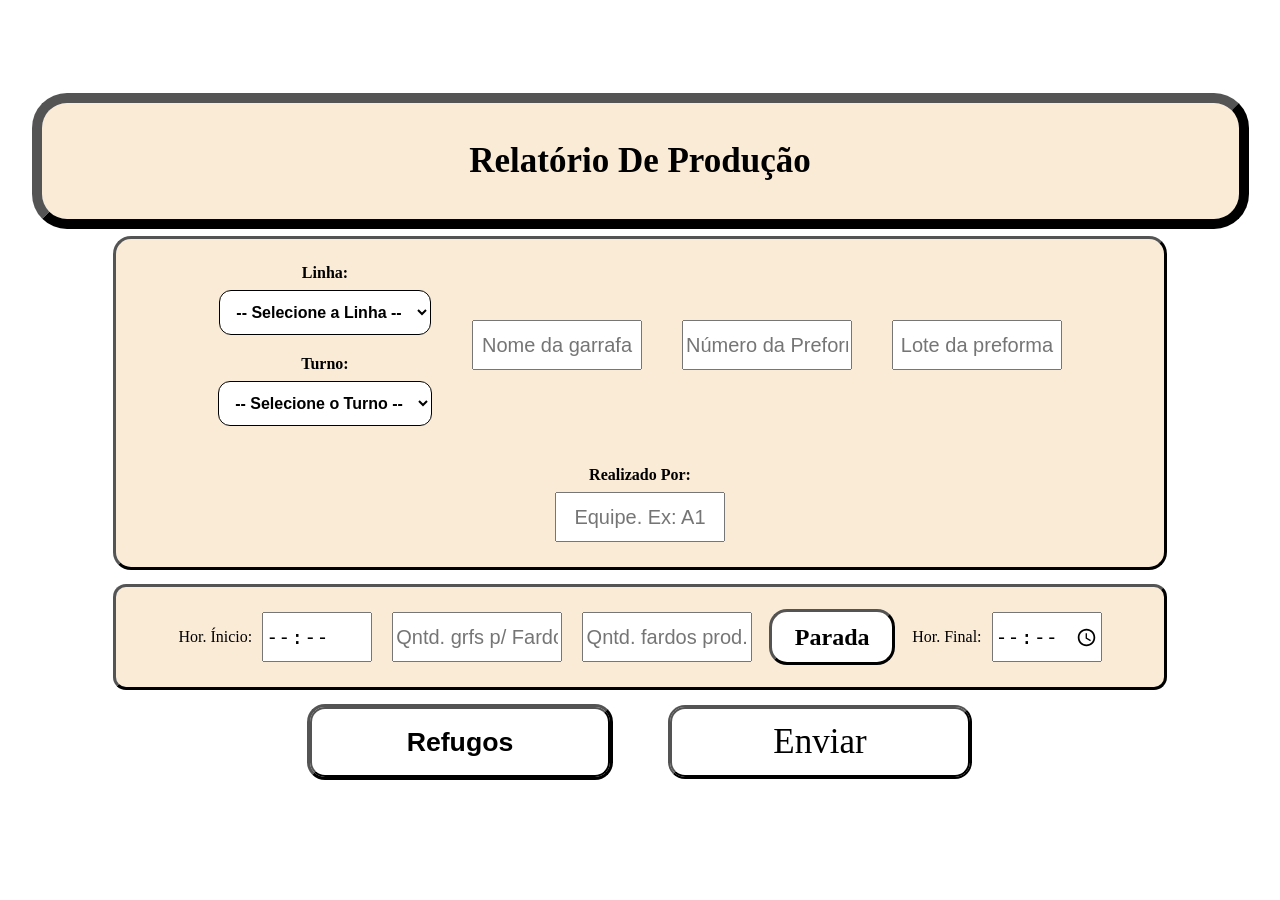
==== index.html @ 00717d3c "Update index.html" ====
<!DOCTYPE html>
<html lang="en">
<head>
    <meta charset="UTF-8">
    <meta name="viewport" content="width=device-width, initial-scale=1.0">
    <title>Relatório Produção</title>
    <link rel="stylesheet" href="style.css">
</head>
<body class="body">

    <div id="meu-modal-refugo" class="modal-refugo" style="display:none;">
        <form id="form-refugo" onsubmit="enviarRefugo(event)">
            <div class="modal-conteudo">
                <h2>Refugos</h2>
                <label for="input-refugo">KG de Refugo Garrafa:</label>
                <input type="text" id="input-refugo-grf" name="quantidade_refugo_grf" min="0" required>
                <label for="input-refugo">KG de Refugo Preforma:</label>
                <input type="text" id="input-refugo-prf" name="quantidade_refugo_prf" min="0" required>
                <label for="select-Linha-rfg">Linha:</label>
                <select id="select-Linha-rfg" name="linha" required="">
                    <option value="">-- Selecione a Linha --</option>
                    <option value="Linha 1">Linha 1</option>
                    <option value="Linha 2">Linha 2</option>
                    <option value="Linha 3">Linha 3</option>
                    <option value="Linha 4">Linha 4</option>
                    <option value="Linha 5">Linha 5</option>
                    <option value="Linha 6">Linha 6</option>
                    <option value="Linha 7">Linha 7</option>
                    <option value="Linha 8">Linha 8</option>
                    <option value="Linha 9">Linha 9</option>
                    <option value="Linha 10">Linha 10</option>
                    <option value="Linha 11">Linha 11</option>
                    <option value="Linha 12">Linha 12</option>
                    <option value="Linha 14">Linha 14</option>
                </select>
                <label for="input-turno-refugo">Turno:</label>
                <select id="input-turno-refugo" name="turno_refugo" required>
                    <option value="">-- Selecione o Turno --</option>
                    <option value="A">Turno A</option>
                    <option value="B">Turno B</option>
                    <option value="C">Turno C</option>
                    <option value="D">Turno D</option>
                </select>
                <div class="b-space">
                    <button type="button" class="modal-btn" onclick="fecharModalRefugo()">Cancelar</button>
                    <button type="submit" class="modal-btn">Enviar</button>
                </div>
            </div>
        </form>
    </div>

    <div class="head">
        <h1>Relatório De Produção</h1>
    </div>
    
    <form id="form-produção" onsubmit="enviarParaPlanilha(event)" oninput="salvarRascunhoCampos()">

        <div class="input-garrafa">
            <div class="campo-grupo">
                <label for="select-Linha">Linha:</label>
                <select id="select-Linha" name="linha" required="">
                    <option value="">-- Selecione a Linha --</option>
                    <option value="Linha 1">Linha 1</option>
                    <option value="Linha 2">Linha 2</option>
                    <option value="Linha 3">Linha 3</option>
                    <option value="Linha 4">Linha 4</option>
                    <option value="Linha 5">Linha 5</option>
                    <option value="Linha 6">Linha 6</option>
                    <option value="Linha 7">Linha 7</option>
                    <option value="Linha 8">Linha 8</option>
                    <option value="Linha 9">Linha 9</option>
                    <option value="Linha 10">Linha 10</option>
                    <option value="Linha 11">Linha 11</option>
                    <option value="Linha 12">Linha 12</option>
                    <option value="Linha 14">Linha 14</option>
                </select>
                <label for="select-turno">Turno:</label>
                <select id="select-turno" name="turno_trabalho" required="">
                    <option value="">-- Selecione o Turno --</option>
                    <option value="A">Turno A</option>
                    <option value="B">Turno B</option>
                    <option value="C">Turno C</option>
                    <option value="D">Turno D</option>
                </select>
            </div>
            <input type="text" id="input-garrafa" name="input-garrafa" placeholder="Nome da garrafa" required="">
            <input type="text" id="input-preforma" name="quantidade_preforma" placeholder="Número da Preforma" required="">
            <input type="text" id="input-lote-preforma" name="input-lote-preforma" placeholder="Lote da preforma" required="">
            <div class="realizado">
                <label for="realizado_por">Realizado Por:</label>
                <input type="text" id="input-name" name="realizado_por" placeholder="Equipe. Ex: A1" required="">
            </div>
        </div>

        <div class="info-space">
            <div id="grupo-motivo-parada" class="linha-info" style="display:none;">
                <input type="text" id="input-motivo-parada" name="motivo_parada_texto" readonly>
                <input type="hidden" id="input-motivo-codigo" name="defeito_selected" value="">
                <span id="btn-limpar-motivo" title="Remover parada" style="cursor:pointer;">✕</span>
            </div>
            <div class="linha-info">
                <div class="linha-horario">
                    <label for="input-das">Hor. Ínicio:</label>
                    <input type="time" id="input-das" name="hora_das" readonly required="">
                </div>
                <div id="grupo-quantidades" class="linha-info">
                <input type="text" id="input-qntd-p-fardo" name="qntd-p-fardo" placeholder="Qntd. grfs p/ Fardo" required="">
                <input type="text" id="input-qntd-fardo" name="qntd-fardo" placeholder="Qntd. fardos prod." required="">
            </div>
                <a href="selecionar_motivo.html" style="text-decoration: none;"><div class="parada"><h2>Parada</h2></div></a>
                <div class="linha-horario">
                    <label for="input-ate">Hor. Final:</label>
                    <input type="time" id="input-ate" name="hora_ate" required="">
                </div>
            </div>
        </div>

        <div class="b-space">
            <button type="button" class="back" onclick="abrirModalRefugo()"><h1>Refugos</h1></button>
            <button type="submit" class="send">Enviar</button>
        </div>
    </form>

<script>
    // ===================================================================
    // ⚠️ AJUSTE AQUI: URL do Apps Script publicado
    // ===================================================================
    var URL_SCRIPT = "https://script.google.com/macros/s/AKfycbzjaXrfzcFEDvrf-auAizsEtl0TroOkfTRsLTho3TFElpJ9dhLrboWbVlhB8NA5agl_/exec";

    // ===================================================================
    // MODAL REFUGO
    // ===================================================================
    function abrirModalRefugo() {
        document.getElementById('meu-modal-refugo').style.display = 'flex';
    }

    function fecharModalRefugo() {
        document.getElementById('meu-modal-refugo').style.display = 'none';
        document.getElementById('form-refugo').reset();
    }

    function enviarRefugo(event) {
        event.preventDefault();

        const linha       = document.getElementById('select-Linha-rfg').value;
        const equipe      = document.getElementById('input-name').value;
        const kgRefugoGrf = document.getElementById('input-refugo-grf').value;
        const kgRefugoPrf = document.getElementById('input-refugo-prf').value; 
        const turno       = document.getElementById('input-turno-refugo').value;

        const corpo = new URLSearchParams();
        corpo.append("tipo",                   "refugo");
        corpo.append("linha_refugo",            linha);
        corpo.append("realizado_por",           equipe);
        corpo.append("quantidade_refugo_grf",   kgRefugoGrf);
        corpo.append("quantidade_refugo_prf",   kgRefugoPrf);
        corpo.append("turno_refugo",            turno);

        const botao = event.submitter;
        botao.innerText = "Enviando...";
        botao.disabled = true;

        fetch(URL_SCRIPT, {
            method: 'POST',
            mode: 'no-cors',
            headers: { 'Content-Type': 'application/x-www-form-urlencoded' },
            body: corpo.toString()
        })
        .then(() => {
            alert("Refugo registrado com sucesso!");
            fecharModalRefugo();
            botao.innerText = "Enviar";
            botao.disabled = false;
        })
        .catch(() => {
            alert("Erro de conexão. Tente novamente.");
            botao.innerText = "Enviar";
            botao.disabled = false;
        });
    }

    // ===================================================================
    // LÓGICA DE HORÁRIO ENCADEADO (Das / Até)
    // ===================================================================
    const HORARIO_INICIO_MANHA = "05:00";
    const HORARIO_INICIO_TARDE = "17:00";

    const selectTurno = document.getElementById('select-turno');
    const inputDas = document.getElementById('input-das');
    const inputAte = document.getElementById('input-ate');

    function horarioInicialDoTurno(turno) {
        return (turno === "A" || turno === "B") ? HORARIO_INICIO_MANHA : HORARIO_INICIO_TARDE;
    }

    function resetarParaNovoTurno(turno) {
        inputDas.value = horarioInicialDoTurno(turno);
        inputAte.value = "";
        salvarRascunhoCampos();
    }

    selectTurno.addEventListener('change', function() {
        if (this.value) {
            resetarParaNovoTurno(this.value);
        } else {
            inputDas.value = "";
            inputAte.value = "";
            salvarRascunhoCampos();
        }
    });

    function avancarHorarioAposEnvio() {
        if (inputAte.value) {
            inputDas.value = inputAte.value;
            inputAte.value = "";
        }
        salvarRascunhoCampos();
    }

    // ===================================================================
    // PERSISTÊNCIA DO FORMULÁRIO (localStorage)
    // ===================================================================
    const CHAVE_RASCUNHO = "rascunho_relatorio_producao";

    const camposPersistentes = [
        "select-Linha",
        "select-turno",
        "input-garrafa",
        "input-lote-preforma",
        "input-name",
        "input-qntd-p-fardo",
        "input-das",
        "input-ate",
        "input-motivo-parada",
        "input-motivo-codigo",
        "input-preforma"
        
    ];

    function salvarRascunhoCampos() {
        const rascunho = {};
        camposPersistentes.forEach(function(id) {
            const elemento = document.getElementById(id);
            if (elemento) rascunho[id] = elemento.value;
        });
        localStorage.setItem(CHAVE_RASCUNHO, JSON.stringify(rascunho));
    }

    function restaurarRascunhoCampos() {
        const dadosSalvos = localStorage.getItem(CHAVE_RASCUNHO);
        if (!dadosSalvos) return;
        try {
            const rascunho = JSON.parse(dadosSalvos);
            camposPersistentes.forEach(function(id) {
                const elemento = document.getElementById(id);
                if (elemento && rascunho[id] !== undefined) {
                    elemento.value = rascunho[id];
                }
            });
        } catch (erro) {
            console.error("Erro ao restaurar rascunho:", erro);
        }
    }

    function limparRascunhoCampos() {
        localStorage.removeItem(CHAVE_RASCUNHO);
    }

    document.addEventListener('DOMContentLoaded', function() {
        restaurarRascunhoCampos();
        verificarMotivoParadaSelecionado();
        // Restaura visibilidade do grupo de motivo se havia um salvo
        const motivoSalvo = document.getElementById('input-motivo-parada').value;
        if (motivoSalvo) {
            grupoQuantidades.style.display = 'none';
            grupoMotivoParada.style.display = 'flex';
            inputQntdPFardo.required = false;
            inputQntdFardo.required = false;
        }
    });

    // ===================================================================
    // INTEGRAÇÃO COM TELA DE SELECIONAR MOTIVO
    // ===================================================================
    const grupoQuantidades  = document.getElementById('grupo-quantidades');
    const grupoMotivoParada = document.getElementById('grupo-motivo-parada');
    const inputMotivoParada = document.getElementById('input-motivo-parada');
    const inputMotivoCodigo = document.getElementById('input-motivo-codigo');
    const inputQntdPFardo   = document.getElementById('input-qntd-p-fardo');
    const inputQntdFardo    = document.getElementById('input-qntd-fardo');

    function verificarMotivoParadaSelecionado() {
        const codigoSalvo    = localStorage.getItem('parada_codigo');
        const descricaoSalva = localStorage.getItem('parada_descricao');
        if (codigoSalvo && descricaoSalva) {
            grupoQuantidades.style.display  = 'none';
            grupoMotivoParada.style.display = 'flex';
            inputMotivoParada.value = descricaoSalva;
            inputMotivoCodigo.value = codigoSalvo;
            inputQntdPFardo.required = false;
            inputQntdFardo.required  = false;
            localStorage.removeItem('parada_codigo');
            localStorage.removeItem('parada_descricao');
            salvarRascunhoCampos();
        }
    }

    document.getElementById('btn-limpar-motivo').addEventListener('click', function() {
        grupoMotivoParada.style.display = 'none';
        grupoQuantidades.style.display  = 'flex';
        inputMotivoParada.value = '';
        inputMotivoCodigo.value = '';
        inputQntdPFardo.required = true;
        inputQntdFardo.required  = true;
        salvarRascunhoCampos();
    });

    // ===================================================================
    // ENVIO DE PRODUÇÃO PARA A PLANILHA
    // ===================================================================
    function enviarParaPlanilha(event) {
        event.preventDefault();

        const linha        = document.getElementById('select-Linha').value;
        const turno        = document.getElementById('select-turno').value;
        const realizadoPor = document.getElementById('input-name').value;
        const garrafa      = document.getElementById('input-garrafa').value;
        const lotePreforma = document.getElementById('input-lote-preforma').value;
        const horasDas     = document.getElementById('input-das').value;
        const horasAte     = document.getElementById('input-ate').value;
        const qntdFardo    = document.getElementById('input-qntd-fardo').value;
        const qntdPFardo   = document.getElementById('input-qntd-p-fardo').value;
        const codigoParada = document.getElementById('input-motivo-codigo').value;
        const preforma     = document.getElementById('input-preforma').value;

        if (!linha || !turno || !realizadoPor || !horasDas || !horasAte) {
            alert("Preencha todos os campos obrigatórios.");
            return;
        }

        const corpo = new URLSearchParams();
        corpo.append("tipo",             "producao");
        corpo.append("linha",            linha);
        corpo.append("turno_trabalho",  turno);
        corpo.append("realizado_por",   realizadoPor);
        corpo.append("nome_garrafa",    garrafa);
        corpo.append("lote_preforma",   lotePreforma); // Este é o lote real!
        corpo.append("preforma",        preforma);     // <-- LINHA ADICIONADA: Agora o número da preforma é enviado!
        corpo.append("hora_das",        horasDas);
        corpo.append("hora_ate",        horasAte);
        corpo.append("qntd-fardo",      qntdFardo);
        corpo.append("qntd-p-fardo",    qntdPFardo);
        corpo.append("defeito_selected", codigoParada);

        const botao = document.querySelector('.send');
        botao.innerText = "Enviando...";
        botao.disabled = true;

        fetch(URL_SCRIPT, {
            method: 'POST',
            mode: 'no-cors',
            headers: { 'Content-Type': 'application/x-www-form-urlencoded' },
            body: corpo.toString()
        })
        .then(() => {
            alert("Registrado com sucesso!");
            avancarHorarioAposEnvio();
            if (codigoParada) {
                document.getElementById('btn-limpar-motivo').click();
            }
            botao.innerText = "Enviar";
            botao.disabled = false;
        })
        .catch(() => {
            alert("Erro de conexão. Tente novamente.");
            botao.innerText = "Enviar";
            botao.disabled = false;
        });
    }
</script>

</body>
</html>
---- style.css ----
.body {
  margin: 0;
  padding: 10px;
  display: flex;
  flex-direction: column;
  align-items: center; 
  justify-content: center;
  min-height: 100vh;
  box-sizing: border-box;
}

/*cabeçalho*/
.head {
    height: auto;
    min-height: 10%;
    width: 95%;
    max-width: 1395px;
    padding: 15px;
    outline-width: 10px;
    outline-style: outset;
    border-radius: 25px;
    background-color: antiquewhite;
    display: flex;
    justify-content: left;
    align-items: center;
    box-sizing: border-box;
}

.head h1 {
    margin-left: auto;
    margin-right: auto;
    justify-content: center;
    font-size: 35px;
    text-align: center;
}

.head a {
    text-decoration: none;
    color: black;
    display: flex;
    justify-content: left;
    width: 100%;
    max-width: 150px; /* Garante tamanho idêntico para os dois links */
}

/*botão individual*/
.b {
    display: flex;
    width: 200px; 
    margin: 0; 
    height: 70px;
    background-color: whitesmoke;
    border-radius: 20px;
    outline-style: outset;
    justify-content: center;
    align-items: center;
    box-sizing: border-box;
}

.b input[type="radio"] {
  position: absolute;
  opacity: 0;
  width: 0;
  height: 0;
}

.b label {
  display: flex;
  align-items: center;
  justify-content: center;
  padding: 10px;
  width: 100%;
  height: 100%;
  border: 1px solid #000;
  border-radius: 15px;
  cursor: pointer;
  text-align: center;
  font-weight: bold;
  background-color: #fff;
  box-sizing: border-box;
}

.b input[type="radio"]:checked + label {
  background-color: rgb(210, 210, 210);
  border-color: #0056b3;
}

.info-space {
    height: auto;
    min-height: 100px;
    width: 95%;
    max-width: 1395px;
    margin: 20px auto;
    border-radius: 10px;
    outline-style: outset;
    background-color: antiquewhite;
    padding: 25px;
    box-sizing: border-box; 
    display: flex;
    flex-direction: row;
    flex-wrap: wrap;
    gap: 20px;
    justify-content: center;
    align-items: center;
    align-content: center;
}

.info-space a {
    text-decoration: none;
    color: black;
    text-align: center;
    display: flex;
    justify-content: center;
}

/*botão enviar*/
.send {
    margin: 0; 
    width: 100%;
    max-width: 300px;
    height: 70px;
    background-color: rgb(255, 255, 255);
    border-radius: 15px;
    outline-style: outset;
    outline-width: 2px;
    outline-color: black;
    align-items: center;
    justify-content: center;
    display: flex;
    font-family: 'Times New Roman', Times, serif;
    font-size: 35px;
    cursor: pointer;
    box-sizing: border-box;
}

.back {
    margin: 0; 
    width: 100%;
    max-width: 300px;
    min-width: 200px;
    height: 70px;
    background-color: rgb(255, 255, 255);
    border-radius: 15px;
    outline-style: outset;
    outline-color: black;
    align-items: center;    
    justify-content: center;
    display: flex;
    cursor: pointer;
    box-sizing: border-box;
}

.parada {
  margin: 0; 
    width: 100%;
    max-width: 120px;
    min-width: 120px;
    height: 50px;
    background-color: rgb(255, 255, 255);
    border-radius: 15px;
    outline-style: outset;
    outline-color: black;
    align-items: center;    
    justify-content: center;
    display: flex;
    cursor: pointer;
    box-sizing: border-box;
}

/*área botões Voltar e Enviar - CORRIGIDO: Centraliza a dupla de botões perfeitamente no tablet */
.b-space {
    height: auto;
    width: 95%;
    max-width: 1395px;
    margin: 20px auto;
    display: flex;
    flex-direction: row;
    flex-wrap: wrap; 
    gap: 60px; /* Ajustado para manter um espaçamento limpo entre Voltar e Enviar */
    justify-content: center;
    align-items: center;
}

.b-space a {
    text-decoration: none;
    color: black;
    display: flex;
    justify-content: center;
    width: 100%;
    max-width: 300px; /* Garante tamanho idêntico para os dois links */
}

/*área garrafa e preforma*/
.input-garrafa {
    width: 95%;
    max-width: 1395px;
    margin: 20px auto;
    height: auto;
    padding: 25px;
    background-color: antiquewhite;
    margin-top: 20px;
    align-items: center;
    border-radius: 15px;
    outline-style: outset;
    display: flex;
    flex-direction: row;
    flex-wrap: wrap; 
    gap: 40px;
    justify-content: center;
    box-sizing: border-box;
}

#input-qntd-fardo, #input-qntd-p-fardo, #input-name, #input-garrafa, #input-motivo-parada, #input-lote-preforma, #input-preforma {
    height: 50px;
    width: 100%;
    max-width: 170px; 
    text-align: center;
    font-size: 20px;
    box-sizing: border-box;
  }

.campo-grupo {
  display: flex;
  flex-wrap: wrap;
  flex-direction: column;
  align-items: center;
  margin-bottom: 0px;
}

.campo-grupo label {
  font-weight: bold;
  margin-bottom: 8px;
}

#select-turno {
  padding: 12px;
  font-size: 16px;
  border: 1px solid #000;
  border-radius: 12px;
  background-color: white;
  font-weight: bold;
  cursor: pointer;
  text-align: center;
}

.realizado {
  display: flex;
  flex-direction: column;
  align-items: center;
  margin-bottom: 0px;
}

.realizado label {
  font-weight: bold;
  margin-bottom: 8px;
}

#select-Linha {
  padding: 12px;
  font-size: 16px;
  border: 1px solid #000;
  border-radius: 12px;
  background-color: white;
  font-weight: bold;
  cursor: pointer;
  text-align: center;
  margin-bottom: 20px;
}

#input-das, #input-ate {
  height: 50px;
  width: 100%;
  max-width: 110px; 
  text-align: center;
  font-size: 20px;
  box-sizing: border-box;
  margin:auto
}

/* Agrupa os inputs de cada bloco (quantidade / motivo / horário) numa linha */
.linha-info {
  display: flex;
  flex-direction: row;
  gap: 20px;
  align-items: center;
  flex-wrap: wrap;
  justify-content: center;
}

/* Mantém o label e o input de cada linha de horário lado a lado */
.linha-horario {
  display: flex;
  flex-direction: row;
  align-items: center;
  gap: 10px;
}

.b-parada {
    margin: 20px auto;
    height: fit-content;           /* CORRIGIDO: Força a caixa bege a se ajustar à altura dos botões */
    min-height: 200px;      /* Altura mínima segura caso tenha poucos botões */
    width: 95%;
    max-width: 1395px;
    border-radius: 10px;
    outline-style: outset;
    background-color: antiquewhite;
    padding: 25px;
    box-sizing: border-box; 
    display: flex;
    flex-direction: row;
    flex-wrap: wrap;
    gap: 20px; 
    justify-content: center;
    align-content: flex-start; /* CORRIGIDO: Alinha as linhas de botões de cima para baixo sem cortar */
}

#input-motivo-parada {
    height: 50px;
    width: 90%;
    max-width: 400px; 
    text-align: center;
    font-size: 20px;
    box-sizing: border-box;
}

.modal-refugo {
            display: none; 
            position: fixed; 
            z-index: 9999; 
            left: 0;
            top: 0;
            width: 100%; 
            height: 100%; 
            background-color: rgba(0,0,0,0.7); 
            justify-content: center;
            align-items: center;
        }
        .modal-conteudo {
            background-color: #fff;
            padding: 30px;
            border-radius: 10px;
            max-width: 500px;
            width: 90%;
            text-align: center;
            box-shadow: 0 4px 15px rgba(0,0,0,0.3);
            font-family: Arial, sans-serif;
            margin: auto;
            display: flex;
            flex-direction: column;
            gap: 5px;
        }
        .modal-conteudo h2 {
            color: #d9534f;
            margin-top: 0;
            font-size: 24px;
        }
        .modal-btn {
            background-color: #d9534f;
            color: white;
            border: none;
            padding: 12px 30px;
            font-size: 18px;
            font-weight: bold;
            border-radius: 5px;
            cursor: pointer;
            transition: background 0.2s;
        }
        .modal-btn:hover {
            background-color: #c9302c;
        }

#input-refugo, #input-turno-refugo, #select-Linha-rfg {
    height: 30px;
    width: 100%;
    max-width: 400px; 
    text-align: center;
    font-size: 20px;
    box-sizing: border-box;
    margin: auto;
}
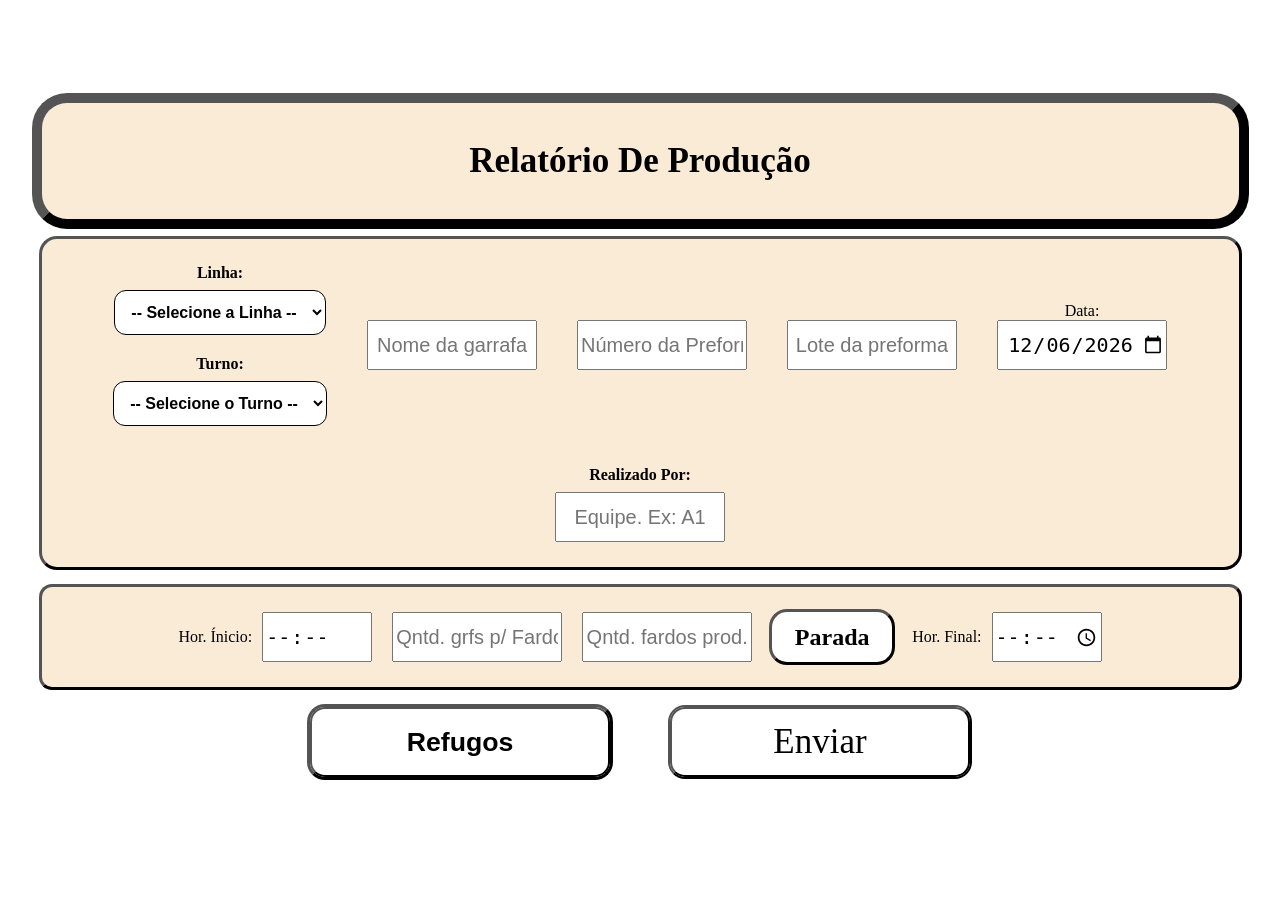
==== commit 3a1bc648: "Add files via upload" ====
--- a/index.html
+++ b/index.html
@@ -86,6 +86,11 @@
             <input type="text" id="input-garrafa" name="input-garrafa" placeholder="Nome da garrafa" required="">
             <input type="text" id="input-preforma" name="quantidade_preforma" placeholder="Número da Preforma" required="">
             <input type="text" id="input-lote-preforma" name="input-lote-preforma" placeholder="Lote da preforma" required="">
+            <div class="data">
+                <label for="input-data">Data:</label>
+                <input type="date" id="input-data" name="data" required="">
+            </div>
+            
             <div class="realizado">
                 <label for="realizado_por">Realizado Por:</label>
                 <input type="text" id="input-name" name="realizado_por" placeholder="Equipe. Ex: A1" required="">
@@ -122,6 +127,33 @@
     </form>
 
 <script>
+
+    function atualizarDataOperacional() {
+    const selectTurno = document.getElementById('select-turno');
+    const inputData   = document.getElementById('input-data');
+
+    if (!selectTurno || !inputData) return;
+
+    const turno = selectTurno.value.toUpperCase().trim();
+    const agora = new Date();
+
+    // Se for turno noturno (C ou D) e a hora atual for entre 00:00 e 04:59 da manhã
+    if ((turno === "C" || turno === "D" || turno.includes("C") || turno.includes("D")) && agora.getHours() < 5) {
+        agora.setDate(agora.getDate() - 1); // Pertence ao dia anterior
+    }
+
+    // Formata no padrão 'YYYY-MM-DD' exigido pelo <input type="date">
+    const ano = agora.getFullYear();
+    const mes = String(agora.getMonth() + 1).padStart(2, '0');
+    const dia = String(agora.getDate()).padStart(2, '0');
+
+    inputData.value = `${ano}-${mes}-${dia}`;
+}
+
+    // Event Listeners
+    document.getElementById('select-turno').addEventListener('change', atualizarDataOperacional);
+    document.addEventListener('DOMContentLoaded', atualizarDataOperacional);
+
     // ===================================================================
     // ⚠️ AJUSTE AQUI: URL do Apps Script publicado
     // ===================================================================
@@ -233,7 +265,8 @@
         "input-ate",
         "input-motivo-parada",
         "input-motivo-codigo",
-        "input-preforma"
+        "input-preforma",
+        "input-data"
         
     ];
 
@@ -318,65 +351,73 @@
     // ===================================================================
     // ENVIO DE PRODUÇÃO PARA A PLANILHA
     // ===================================================================
-    function enviarParaPlanilha(event) {
-        event.preventDefault();
-
-        const linha        = document.getElementById('select-Linha').value;
-        const turno        = document.getElementById('select-turno').value;
-        const realizadoPor = document.getElementById('input-name').value;
-        const garrafa      = document.getElementById('input-garrafa').value;
-        const lotePreforma = document.getElementById('input-lote-preforma').value;
-        const horasDas     = document.getElementById('input-das').value;
-        const horasAte     = document.getElementById('input-ate').value;
-        const qntdFardo    = document.getElementById('input-qntd-fardo').value;
-        const qntdPFardo   = document.getElementById('input-qntd-p-fardo').value;
-        const codigoParada = document.getElementById('input-motivo-codigo').value;
-        const preforma     = document.getElementById('input-preforma').value;
-
-        if (!linha || !turno || !realizadoPor || !horasDas || !horasAte) {
-            alert("Preencha todos os campos obrigatórios.");
-            return;
-        }
-
-        const corpo = new URLSearchParams();
-        corpo.append("tipo",             "producao");
-        corpo.append("linha",            linha);
-        corpo.append("turno_trabalho",  turno);
-        corpo.append("realizado_por",   realizadoPor);
-        corpo.append("nome_garrafa",    garrafa);
-        corpo.append("lote_preforma",   lotePreforma); // Este é o lote real!
-        corpo.append("preforma",        preforma);     // <-- LINHA ADICIONADA: Agora o número da preforma é enviado!
-        corpo.append("hora_das",        horasDas);
-        corpo.append("hora_ate",        horasAte);
-        corpo.append("qntd-fardo",      qntdFardo);
-        corpo.append("qntd-p-fardo",    qntdPFardo);
-        corpo.append("defeito_selected", codigoParada);
-
-        const botao = document.querySelector('.send');
-        botao.innerText = "Enviando...";
-        botao.disabled = true;
-
-        fetch(URL_SCRIPT, {
+    async function enviarParaPlanilha(event) {
+    event.preventDefault();
+
+    const linha        = document.getElementById('select-Linha').value;
+    const turno        = document.getElementById('select-turno').value;
+    const realizadoPor = document.getElementById('input-name').value;
+    const garrafa      = document.getElementById('input-garrafa').value;
+    const lotePreforma = document.getElementById('input-lote-preforma').value;
+    const horasDas     = document.getElementById('input-das').value;
+    const horasAte     = document.getElementById('input-ate').value;
+    const qntdFardo    = document.getElementById('input-qntd-fardo').value;
+    const qntdPFardo   = document.getElementById('input-qntd-p-fardo').value;
+    const codigoParada = document.getElementById('input-motivo-codigo').value;
+    const preforma     = document.getElementById('input-preforma').value;
+    const data         = document.getElementById('input-data').value;
+
+    if (!linha || !turno || !realizadoPor || !horasDas || !horasAte || !data    ) {
+        alert("Preencha todos os campos obrigatórios.");
+        return;
+    }
+
+    const corpo = new URLSearchParams({
+        tipo:             "producao",
+        linha:            linha,
+        turno_trabalho:   turno,
+        realizado_por:    realizadoPor,
+        nome_garrafa:     garrafa,
+        lote_preforma:    lotePreforma,
+        preforma:         preforma,
+        hora_das:         horasDas,
+        hora_ate:         horasAte,
+        "qntd-fardo":     qntdFardo,
+        "qntd-p-fardo":   qntdPFardo,
+        defeito_selected: codigoParada,
+        data:             data
+    });
+
+    const botao = document.querySelector('.send');
+    botao.innerText = "Enviando...";
+    botao.disabled = true;
+
+    try {
+        await fetch(URL_SCRIPT, {
             method: 'POST',
-            mode: 'no-cors',
+            mode: 'no-cors', // Mantido para Google Apps Script
             headers: { 'Content-Type': 'application/x-www-form-urlencoded' },
             body: corpo.toString()
-        })
-        .then(() => {
-            alert("Registrado com sucesso!");
-            avancarHorarioAposEnvio();
-            if (codigoParada) {
-                document.getElementById('btn-limpar-motivo').click();
-            }
-            botao.innerText = "Enviar";
-            botao.disabled = false;
-        })
-        .catch(() => {
-            alert("Erro de conexão. Tente novamente.");
-            botao.innerText = "Enviar";
-            botao.disabled = false;
         });
-    }
+
+        // 1. Executa tarefas de limpeza/atualização
+        avancarHorarioAposEnvio();
+        if (codigoParada) {
+            document.getElementById('btn-limpar-motivo').click();
+        }
+
+        // 2. Notifica o usuário (o código PAUSA aqui até o usuário clicar em OK)
+        alert("Registrado com sucesso!");
+
+        // 3. Recarrega a página SOMENTE após a resposta e o clique no OK do alert
+        window.location.reload();
+
+    } catch (error) {
+        alert("Erro de conexão. Tente novamente.");
+        botao.innerText = "Enviar";
+        botao.disabled = false;
+    }
+}
 </script>
 
 </body>
--- a/style.css
+++ b/style.css
@@ -378,3 +378,19 @@
     box-sizing: border-box;
     margin: auto;
 }
+
+.data {
+    display: flex;
+    flex-direction: column;
+    align-items: center;
+    margin-bottom: 18px;
+}
+
+#input-data {
+    height: 50px;
+    width: 100%;
+    max-width: 170px; 
+    text-align: center;
+    font-size: 20px;
+    box-sizing: border-box;
+}
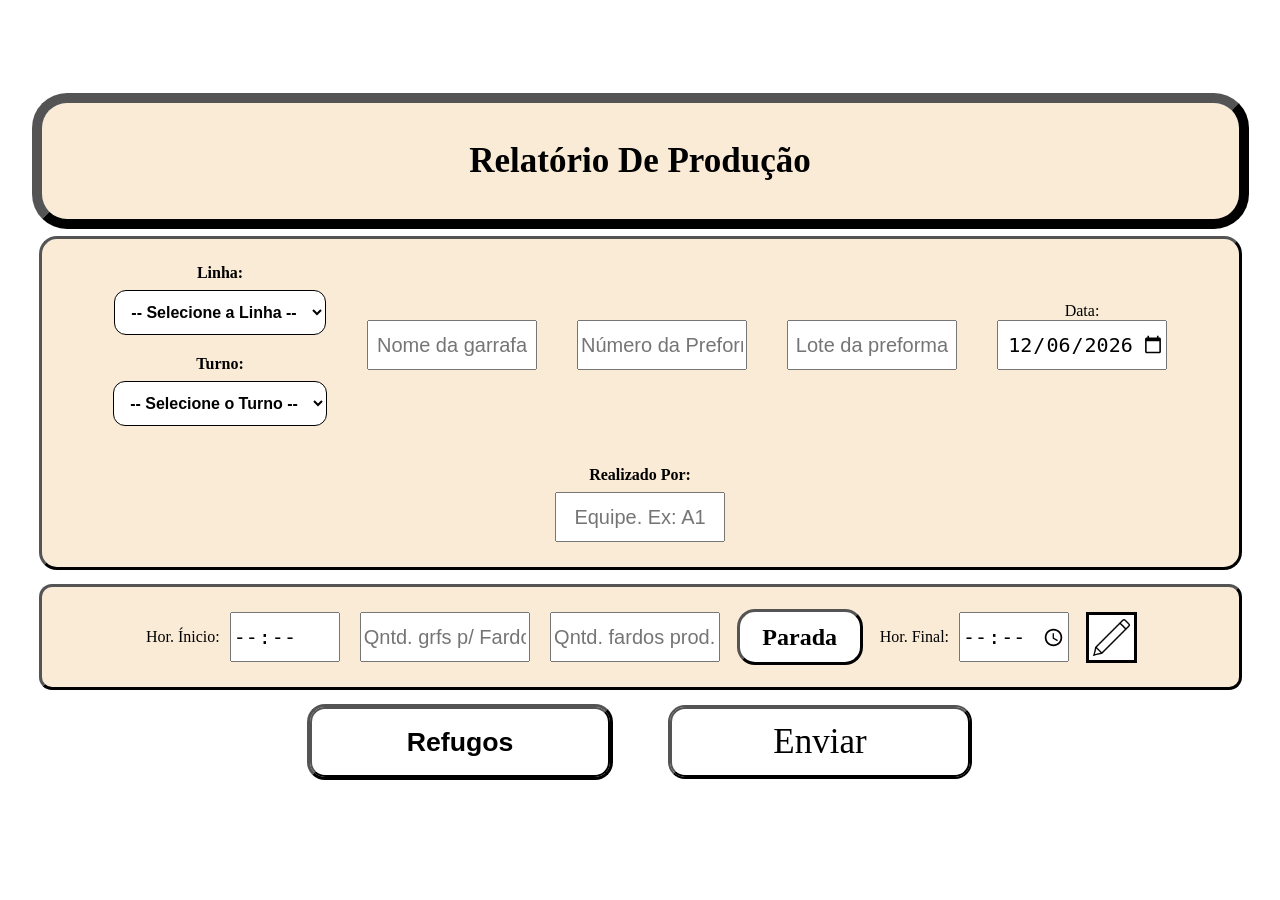
==== commit c86e6a8b: "Add files via upload" ====
--- a/index.html
+++ b/index.html
@@ -1,11 +1,13 @@
 <!DOCTYPE html>
 <html lang="en">
+
 <head>
     <meta charset="UTF-8">
     <meta name="viewport" content="width=device-width, initial-scale=1.0">
     <title>Relatório Produção</title>
     <link rel="stylesheet" href="style.css">
 </head>
+
 <body class="body">
 
     <div id="meu-modal-refugo" class="modal-refugo" style="display:none;">
@@ -49,10 +51,23 @@
         </form>
     </div>
 
+    <div id="Rascunho">
+        <div class="rascunho-conteudo">
+            Total de Paletes: <span id="num-tracos">0</span>
+            <div id="container-marcas"></div>
+            <div class="campo-btn">
+                <button id="btn-adicionar" class="btn">Adicionar Traço</button>
+                <button id="btn-resetar" class="btn">Desfazer</button>
+            </div>
+            <button type="button" class="modal-btn"
+                onclick="document.getElementById('Rascunho').style.display='none'">Fechar</button>
+        </div>
+    </div>
+
     <div class="head">
         <h1>Relatório De Produção</h1>
     </div>
-    
+
     <form id="form-produção" onsubmit="enviarParaPlanilha(event)" oninput="salvarRascunhoCampos()">
 
         <div class="input-garrafa">
@@ -84,13 +99,15 @@
                 </select>
             </div>
             <input type="text" id="input-garrafa" name="input-garrafa" placeholder="Nome da garrafa" required="">
-            <input type="text" id="input-preforma" name="quantidade_preforma" placeholder="Número da Preforma" required="">
-            <input type="text" id="input-lote-preforma" name="input-lote-preforma" placeholder="Lote da preforma" required="">
+            <input type="text" id="input-preforma" name="quantidade_preforma" placeholder="Número da Preforma"
+                required="">
+            <input type="text" id="input-lote-preforma" name="input-lote-preforma" placeholder="Lote da preforma"
+                required="">
             <div class="data">
                 <label for="input-data">Data:</label>
                 <input type="date" id="input-data" name="data" required="">
             </div>
-            
+
             <div class="realizado">
                 <label for="realizado_por">Realizado Por:</label>
                 <input type="text" id="input-name" name="realizado_por" placeholder="Equipe. Ex: A1" required="">
@@ -109,316 +126,413 @@
                     <input type="time" id="input-das" name="hora_das" readonly required="">
                 </div>
                 <div id="grupo-quantidades" class="linha-info">
-                <input type="text" id="input-qntd-p-fardo" name="qntd-p-fardo" placeholder="Qntd. grfs p/ Fardo" required="">
-                <input type="text" id="input-qntd-fardo" name="qntd-fardo" placeholder="Qntd. fardos prod." required="">
-            </div>
-                <a href="selecionar_motivo.html" style="text-decoration: none;"><div class="parada"><h2>Parada</h2></div></a>
+                    <input type="text" id="input-qntd-p-fardo" name="qntd-p-fardo" placeholder="Qntd. grfs p/ Fardo"
+                        required="">
+                    <input type="text" id="input-qntd-fardo" name="qntd-fardo" placeholder="Qntd. fardos prod."
+                        required="">
+                </div>
+                <div class="parada" onclick="validarEIrParaParada()" style="cursor: pointer;">
+                    <h2>Parada</h2>
+                </div>
                 <div class="linha-horario">
                     <label for="input-ate">Hor. Final:</label>
                     <input type="time" id="input-ate" name="hora_ate" required="">
                 </div>
+                <div class="b-rascunho" onclick="abrirRascunho()" style="cursor: pointer;">
+                    <img src="Img/Pencil.png" alt="Rascunho" style="width: 100%; height: 100%;">
+                </div>
             </div>
         </div>
 
         <div class="b-space">
-            <button type="button" class="back" onclick="abrirModalRefugo()"><h1>Refugos</h1></button>
+            <button type="button" class="back" onclick="abrirModalRefugo()">
+                <h1>Refugos</h1>
+            </button>
             <button type="submit" class="send">Enviar</button>
         </div>
     </form>
 
-<script>
-
-    function atualizarDataOperacional() {
-    const selectTurno = document.getElementById('select-turno');
-    const inputData   = document.getElementById('input-data');
-
-    if (!selectTurno || !inputData) return;
-
-    const turno = selectTurno.value.toUpperCase().trim();
-    const agora = new Date();
-
-    // Se for turno noturno (C ou D) e a hora atual for entre 00:00 e 04:59 da manhã
-    if ((turno === "C" || turno === "D" || turno.includes("C") || turno.includes("D")) && agora.getHours() < 5) {
-        agora.setDate(agora.getDate() - 1); // Pertence ao dia anterior
-    }
-
-    // Formata no padrão 'YYYY-MM-DD' exigido pelo <input type="date">
-    const ano = agora.getFullYear();
-    const mes = String(agora.getMonth() + 1).padStart(2, '0');
-    const dia = String(agora.getDate()).padStart(2, '0');
-
-    inputData.value = `${ano}-${mes}-${dia}`;
-}
-
-    // Event Listeners
-    document.getElementById('select-turno').addEventListener('change', atualizarDataOperacional);
-    document.addEventListener('DOMContentLoaded', atualizarDataOperacional);
-
-    // ===================================================================
-    // ⚠️ AJUSTE AQUI: URL do Apps Script publicado
-    // ===================================================================
-    var URL_SCRIPT = "https://script.google.com/macros/s/AKfycbzjaXrfzcFEDvrf-auAizsEtl0TroOkfTRsLTho3TFElpJ9dhLrboWbVlhB8NA5agl_/exec";
-
-    // ===================================================================
-    // MODAL REFUGO
-    // ===================================================================
-    function abrirModalRefugo() {
-        document.getElementById('meu-modal-refugo').style.display = 'flex';
-    }
-
-    function fecharModalRefugo() {
-        document.getElementById('meu-modal-refugo').style.display = 'none';
-        document.getElementById('form-refugo').reset();
-    }
-
-    function enviarRefugo(event) {
-        event.preventDefault();
-
-        const linha       = document.getElementById('select-Linha-rfg').value;
-        const equipe      = document.getElementById('input-name').value;
-        const kgRefugoGrf = document.getElementById('input-refugo-grf').value;
-        const kgRefugoPrf = document.getElementById('input-refugo-prf').value; 
-        const turno       = document.getElementById('input-turno-refugo').value;
-
-        const corpo = new URLSearchParams();
-        corpo.append("tipo",                   "refugo");
-        corpo.append("linha_refugo",            linha);
-        corpo.append("realizado_por",           equipe);
-        corpo.append("quantidade_refugo_grf",   kgRefugoGrf);
-        corpo.append("quantidade_refugo_prf",   kgRefugoPrf);
-        corpo.append("turno_refugo",            turno);
-
-        const botao = event.submitter;
-        botao.innerText = "Enviando...";
-        botao.disabled = true;
-
-        fetch(URL_SCRIPT, {
-            method: 'POST',
-            mode: 'no-cors',
-            headers: { 'Content-Type': 'application/x-www-form-urlencoded' },
-            body: corpo.toString()
-        })
-        .then(() => {
-            alert("Refugo registrado com sucesso!");
-            fecharModalRefugo();
-            botao.innerText = "Enviar";
-            botao.disabled = false;
-        })
-        .catch(() => {
-            alert("Erro de conexão. Tente novamente.");
-            botao.innerText = "Enviar";
-            botao.disabled = false;
+    <script>
+        function abrirRascunho() {
+            document.getElementById('Rascunho').style.display = 'flex';
+        }
+
+        // ===================================================================
+        // LÓGICA DE CONTAGEM DE TRAÇOS
+        // ===================================================================
+        let contadorTracos = 0;
+
+        const btnAdicionar = document.getElementById('btn-adicionar');
+        const btnResetar = document.getElementById('btn-resetar');
+        const container = document.getElementById('container-marcas');
+        const numTracosDisplay = document.getElementById('num-tracos');
+
+        const classesTracos = [
+            'linha-topo',
+            'linha-direita',
+            'linha-baixo',
+            'linha-esquerda',
+            'linha-diagonal'
+        ];
+
+        // Desenha visualmente 1 traço no DOM
+        function desenharProximoTraco() {
+            const indiceForma = Math.floor(contadorTracos / classesTracos.length);
+            const indiceTraco = contadorTracos % classesTracos.length;
+
+            let formaAtual = container.children[indiceForma];
+            if (!formaAtual) {
+                formaAtual = document.createElement('div');
+                formaAtual.className = 'forma';
+                container.appendChild(formaAtual);
+            }
+
+            const novoTraco = document.createElement('div');
+            novoTraco.className = classesTracos[indiceTraco];
+            formaAtual.appendChild(novoTraco);
+
+            contadorTracos++;
+
+            if (numTracosDisplay) {
+                numTracosDisplay.textContent = contadorTracos;
+            }
+        }
+
+        btnAdicionar.addEventListener('click', () => {
+            desenharProximoTraco();
+            salvarRascunhoCampos(); // Salva no localStorage a cada adição
         });
-    }
-
-    // ===================================================================
-    // LÓGICA DE HORÁRIO ENCADEADO (Das / Até)
-    // ===================================================================
-    const HORARIO_INICIO_MANHA = "05:00";
-    const HORARIO_INICIO_TARDE = "17:00";
-
-    const selectTurno = document.getElementById('select-turno');
-    const inputDas = document.getElementById('input-das');
-    const inputAte = document.getElementById('input-ate');
-
-    function horarioInicialDoTurno(turno) {
-        return (turno === "A" || turno === "B") ? HORARIO_INICIO_MANHA : HORARIO_INICIO_TARDE;
-    }
-
-    function resetarParaNovoTurno(turno) {
-        inputDas.value = horarioInicialDoTurno(turno);
-        inputAte.value = "";
-        salvarRascunhoCampos();
-    }
-
-    selectTurno.addEventListener('change', function() {
-        if (this.value) {
-            resetarParaNovoTurno(this.value);
-        } else {
-            inputDas.value = "";
+
+        btnResetar.addEventListener('click', () => {
+            container.innerHTML = '';
+            contadorTracos = 0;
+            if (numTracosDisplay) {
+                numTracosDisplay.textContent = 0;
+            }
+            salvarRascunhoCampos(); // Atualiza o localStorage com o valor zerado
+        });
+
+        function validarEIrParaParada() {
+            const qntdFardo = document.getElementById('input-qntd-fardo').value.trim();
+
+            if (qntdFardo !== "") {
+                alert("Envie a produção atual antes de registrar uma parada");
+                return;
+            }
+
+            window.location.href = "selecionar_motivo.html";
+        }
+
+        function atualizarDataOperacional() {
+            const selectTurno = document.getElementById('select-turno');
+            const inputData = document.getElementById('input-data');
+
+            if (!selectTurno || !inputData) return;
+
+            const turno = selectTurno.value.toUpperCase().trim();
+            const agora = new Date();
+
+            if ((turno === "C" || turno === "D" || turno.includes("C") || turno.includes("D")) && agora.getHours() < 5) {
+                agora.setDate(agora.getDate() - 1);
+            }
+
+            const ano = agora.getFullYear();
+            const mes = String(agora.getMonth() + 1).padStart(2, '0');
+            const dia = String(agora.getDate()).padStart(2, '0');
+
+            inputData.value = `${ano}-${mes}-${dia}`;
+        }
+
+        document.getElementById('select-turno').addEventListener('change', atualizarDataOperacional);
+        document.addEventListener('DOMContentLoaded', atualizarDataOperacional);
+
+        var URL_SCRIPT = "https://script.google.com/macros/s/AKfycbzjaXrfzcFEDvrf-auAizsEtl0TroOkfTRsLTho3TFElpJ9dhLrboWbVlhB8NA5agl_/exec";
+
+        // ===================================================================
+        // MODAL REFUGO
+        // ===================================================================
+        function abrirModalRefugo() {
+            document.getElementById('meu-modal-refugo').style.display = 'flex';
+        }
+
+        function fecharModalRefugo() {
+            document.getElementById('meu-modal-refugo').style.display = 'none';
+            document.getElementById('form-refugo').reset();
+        }
+
+        function enviarRefugo(event) {
+            event.preventDefault();
+
+            const linha = document.getElementById('select-Linha-rfg').value;
+            const equipe = document.getElementById('input-name').value;
+            const kgRefugoGrf = document.getElementById('input-refugo-grf').value;
+            const kgRefugoPrf = document.getElementById('input-refugo-prf').value;
+            const turno = document.getElementById('input-turno-refugo').value;
+            const dataRefugo = document.getElementById('input-data').value;
+
+            const corpo = new URLSearchParams();
+            corpo.append("tipo", "refugo");
+            corpo.append("linha_refugo", linha);
+            corpo.append("realizado_por", equipe);
+            corpo.append("quantidade_refugo_grf", kgRefugoGrf);
+            corpo.append("quantidade_refugo_prf", kgRefugoPrf);
+            corpo.append("turno_refugo", turno);
+            corpo.append("data", dataRefugo);
+
+            const botao = event.submitter;
+            botao.innerText = "Enviando...";
+            botao.disabled = true;
+
+            fetch(URL_SCRIPT, {
+                method: 'POST',
+                mode: 'no-cors',
+                headers: { 'Content-Type': 'application/x-www-form-urlencoded' },
+                body: corpo.toString()
+            })
+                .then(() => {
+                    alert("Refugo registrado com sucesso!");
+                    fecharModalRefugo();
+                    botao.innerText = "Enviar";
+                    botao.disabled = false;
+                })
+                .catch(() => {
+                    alert("Erro de conexão. Tente novamente.");
+                    botao.innerText = "Enviar";
+                    botao.disabled = false;
+                });
+        }
+
+        // ===================================================================
+        // LÓGICA DE HORÁRIO ENCADEADO (Das / Até)
+        // ===================================================================
+        const HORARIO_INICIO_MANHA = "05:00";
+        const HORARIO_INICIO_TARDE = "17:00";
+
+        const selectTurno = document.getElementById('select-turno');
+        const inputDas = document.getElementById('input-das');
+        const inputAte = document.getElementById('input-ate');
+
+        function horarioInicialDoTurno(turno) {
+            return (turno === "A" || turno === "B") ? HORARIO_INICIO_MANHA : HORARIO_INICIO_TARDE;
+        }
+
+        function resetarParaNovoTurno(turno) {
+            inputDas.value = horarioInicialDoTurno(turno);
             inputAte.value = "";
             salvarRascunhoCampos();
         }
-    });
-
-    function avancarHorarioAposEnvio() {
-        if (inputAte.value) {
-            inputDas.value = inputAte.value;
-            inputAte.value = "";
-        }
-        salvarRascunhoCampos();
-    }
-
-    // ===================================================================
-    // PERSISTÊNCIA DO FORMULÁRIO (localStorage)
-    // ===================================================================
-    const CHAVE_RASCUNHO = "rascunho_relatorio_producao";
-
-    const camposPersistentes = [
-        "select-Linha",
-        "select-turno",
-        "input-garrafa",
-        "input-lote-preforma",
-        "input-name",
-        "input-qntd-p-fardo",
-        "input-das",
-        "input-ate",
-        "input-motivo-parada",
-        "input-motivo-codigo",
-        "input-preforma",
-        "input-data"
-        
-    ];
-
-    function salvarRascunhoCampos() {
-        const rascunho = {};
-        camposPersistentes.forEach(function(id) {
-            const elemento = document.getElementById(id);
-            if (elemento) rascunho[id] = elemento.value;
+
+        selectTurno.addEventListener('change', function () {
+            if (this.value) {
+                resetarParaNovoTurno(this.value);
+            } else {
+                inputDas.value = "";
+                inputAte.value = "";
+                salvarRascunhoCampos();
+            }
         });
-        localStorage.setItem(CHAVE_RASCUNHO, JSON.stringify(rascunho));
-    }
-
-    function restaurarRascunhoCampos() {
-        const dadosSalvos = localStorage.getItem(CHAVE_RASCUNHO);
-        if (!dadosSalvos) return;
-        try {
-            const rascunho = JSON.parse(dadosSalvos);
-            camposPersistentes.forEach(function(id) {
+
+        function avancarHorarioAposEnvio() {
+            if (inputAte.value) {
+                inputDas.value = inputAte.value;
+                inputAte.value = "";
+            }
+            salvarRascunhoCampos();
+        }
+
+        // ===================================================================
+        // PERSISTÊNCIA DO FORMULÁRIO (localStorage)
+        // ===================================================================
+        const CHAVE_RASCUNHO = "rascunho_relatorio_producao";
+
+        // Apenas elementos de input/select devem estar nesta lista
+        const camposPersistentes = [
+            "select-Linha",
+            "select-turno",
+            "input-garrafa",
+            "input-lote-preforma",
+            "input-name",
+            "input-qntd-p-fardo",
+            "input-qntd-fardo",
+            "input-das",
+            "input-ate",
+            "input-motivo-parada",
+            "input-motivo-codigo",
+            "input-preforma",
+            "input-data"
+        ];
+
+        function salvarRascunhoCampos() {
+            const rascunho = {};
+
+            // Salva apenas os valores dos campos válidos
+            camposPersistentes.forEach(function (id) {
                 const elemento = document.getElementById(id);
-                if (elemento && rascunho[id] !== undefined) {
-                    elemento.value = rascunho[id];
+                if (elemento) rascunho[id] = elemento.value;
+            });
+
+            // Salva a quantidade inteira de traços
+            rascunho["contadorTracos"] = contadorTracos;
+
+            localStorage.setItem(CHAVE_RASCUNHO, JSON.stringify(rascunho));
+        }
+
+        function restaurarRascunhoCampos() {
+            const dadosSalvos = localStorage.getItem(CHAVE_RASCUNHO);
+            if (!dadosSalvos) return;
+            try {
+                const rascunho = JSON.parse(dadosSalvos);
+
+                // Restaura os campos do formulário
+                camposPersistentes.forEach(function (id) {
+                    const elemento = document.getElementById(id);
+                    if (elemento && rascunho[id] !== undefined) {
+                        elemento.value = rascunho[id];
+                    }
+                });
+
+                // Restaura e redesenha os traços acumulados
+                if (rascunho["contadorTracos"] !== undefined) {
+                    const totalTracosSalvos = rascunho["contadorTracos"];
+                    
+                    // Limpa traços anteriores antes de reconstruir
+                    container.innerHTML = '';
+                    contadorTracos = 0;
+
+                    for (let i = 0; i < totalTracosSalvos; i++) {
+                        desenharProximoTraco();
+                    }
                 }
+
+            } catch (erro) {
+                console.error("Erro ao restaurar rascunho:", erro);
+            }
+        }
+
+        function limparRascunhoCampos() {
+            localStorage.removeItem(CHAVE_RASCUNHO);
+        }
+
+        document.addEventListener('DOMContentLoaded', function () {
+            restaurarRascunhoCampos();
+            verificarMotivoParadaSelecionado();
+
+            const motivoSalvo = document.getElementById('input-motivo-parada').value;
+            if (motivoSalvo) {
+                grupoQuantidades.style.display = 'none';
+                grupoMotivoParada.style.display = 'flex';
+                inputQntdPFardo.required = false;
+                inputQntdFardo.required = false;
+            }
+        });
+
+        // ===================================================================
+        // INTEGRAÇÃO COM TELA DE SELECIONAR MOTIVO
+        // ===================================================================
+        const grupoQuantidades = document.getElementById('grupo-quantidades');
+        const grupoMotivoParada = document.getElementById('grupo-motivo-parada');
+        const inputMotivoParada = document.getElementById('input-motivo-parada');
+        const inputMotivoCodigo = document.getElementById('input-motivo-codigo');
+        const inputQntdPFardo = document.getElementById('input-qntd-p-fardo');
+        const inputQntdFardo = document.getElementById('input-qntd-fardo');
+
+        function verificarMotivoParadaSelecionado() {
+            const codigoSalvo = localStorage.getItem('parada_codigo');
+            const descricaoSalva = localStorage.getItem('parada_descricao');
+            if (codigoSalvo && descricaoSalva) {
+                grupoQuantidades.style.display = 'none';
+                grupoMotivoParada.style.display = 'flex';
+                inputMotivoParada.value = descricaoSalva;
+                inputMotivoCodigo.value = codigoSalvo;
+                inputQntdPFardo.required = false;
+                inputQntdFardo.required = false;
+                localStorage.removeItem('parada_codigo');
+                localStorage.removeItem('parada_descricao');
+                salvarRascunhoCampos();
+            }
+        }
+
+        document.getElementById('btn-limpar-motivo').addEventListener('click', function () {
+            grupoMotivoParada.style.display = 'none';
+            grupoQuantidades.style.display = 'flex';
+            inputMotivoParada.value = '';
+            inputMotivoCodigo.value = '';
+            inputQntdPFardo.required = true;
+            inputQntdFardo.required = true;
+            salvarRascunhoCampos();
+        });
+
+        // ===================================================================
+        // ENVIO DE PRODUÇÃO PARA A PLANILHA
+        // ===================================================================
+        async function enviarParaPlanilha(event) {
+            event.preventDefault();
+
+            const linha = document.getElementById('select-Linha').value;
+            const turno = document.getElementById('select-turno').value;
+            const realizadoPor = document.getElementById('input-name').value;
+            const garrafa = document.getElementById('input-garrafa').value;
+            const lotePreforma = document.getElementById('input-lote-preforma').value;
+            const horasDas = document.getElementById('input-das').value;
+            const horasAte = document.getElementById('input-ate').value;
+            const qntdFardo = document.getElementById('input-qntd-fardo').value;
+            const qntdPFardo = document.getElementById('input-qntd-p-fardo').value;
+            const codigoParada = document.getElementById('input-motivo-codigo').value;
+            const preforma = document.getElementById('input-preforma').value;
+            const data = document.getElementById('input-data').value;
+
+            if (!linha || !turno || !realizadoPor || !horasDas || !horasAte || !data) {
+                alert("Preencha todos os campos obrigatórios.");
+                return;
+            }
+
+            const corpo = new URLSearchParams({
+                tipo: "producao",
+                linha: linha,
+                turno_trabalho: turno,
+                realizado_por: realizadoPor,
+                nome_garrafa: garrafa,
+                lote_preforma: lotePreforma,
+                preforma: preforma,
+                hora_das: horasDas,
+                hora_ate: horasAte,
+                "qntd-fardo": qntdFardo,
+                "qntd-p-fardo": qntdPFardo,
+                defeito_selected: codigoParada,
+                data: data
             });
-        } catch (erro) {
-            console.error("Erro ao restaurar rascunho:", erro);
-        }
-    }
-
-    function limparRascunhoCampos() {
-        localStorage.removeItem(CHAVE_RASCUNHO);
-    }
-
-    document.addEventListener('DOMContentLoaded', function() {
-        restaurarRascunhoCampos();
-        verificarMotivoParadaSelecionado();
-        // Restaura visibilidade do grupo de motivo se havia um salvo
-        const motivoSalvo = document.getElementById('input-motivo-parada').value;
-        if (motivoSalvo) {
-            grupoQuantidades.style.display = 'none';
-            grupoMotivoParada.style.display = 'flex';
-            inputQntdPFardo.required = false;
-            inputQntdFardo.required = false;
-        }
-    });
-
-    // ===================================================================
-    // INTEGRAÇÃO COM TELA DE SELECIONAR MOTIVO
-    // ===================================================================
-    const grupoQuantidades  = document.getElementById('grupo-quantidades');
-    const grupoMotivoParada = document.getElementById('grupo-motivo-parada');
-    const inputMotivoParada = document.getElementById('input-motivo-parada');
-    const inputMotivoCodigo = document.getElementById('input-motivo-codigo');
-    const inputQntdPFardo   = document.getElementById('input-qntd-p-fardo');
-    const inputQntdFardo    = document.getElementById('input-qntd-fardo');
-
-    function verificarMotivoParadaSelecionado() {
-        const codigoSalvo    = localStorage.getItem('parada_codigo');
-        const descricaoSalva = localStorage.getItem('parada_descricao');
-        if (codigoSalvo && descricaoSalva) {
-            grupoQuantidades.style.display  = 'none';
-            grupoMotivoParada.style.display = 'flex';
-            inputMotivoParada.value = descricaoSalva;
-            inputMotivoCodigo.value = codigoSalvo;
-            inputQntdPFardo.required = false;
-            inputQntdFardo.required  = false;
-            localStorage.removeItem('parada_codigo');
-            localStorage.removeItem('parada_descricao');
-            salvarRascunhoCampos();
-        }
-    }
-
-    document.getElementById('btn-limpar-motivo').addEventListener('click', function() {
-        grupoMotivoParada.style.display = 'none';
-        grupoQuantidades.style.display  = 'flex';
-        inputMotivoParada.value = '';
-        inputMotivoCodigo.value = '';
-        inputQntdPFardo.required = true;
-        inputQntdFardo.required  = true;
-        salvarRascunhoCampos();
-    });
-
-    // ===================================================================
-    // ENVIO DE PRODUÇÃO PARA A PLANILHA
-    // ===================================================================
-    async function enviarParaPlanilha(event) {
-    event.preventDefault();
-
-    const linha        = document.getElementById('select-Linha').value;
-    const turno        = document.getElementById('select-turno').value;
-    const realizadoPor = document.getElementById('input-name').value;
-    const garrafa      = document.getElementById('input-garrafa').value;
-    const lotePreforma = document.getElementById('input-lote-preforma').value;
-    const horasDas     = document.getElementById('input-das').value;
-    const horasAte     = document.getElementById('input-ate').value;
-    const qntdFardo    = document.getElementById('input-qntd-fardo').value;
-    const qntdPFardo   = document.getElementById('input-qntd-p-fardo').value;
-    const codigoParada = document.getElementById('input-motivo-codigo').value;
-    const preforma     = document.getElementById('input-preforma').value;
-    const data         = document.getElementById('input-data').value;
-
-    if (!linha || !turno || !realizadoPor || !horasDas || !horasAte || !data    ) {
-        alert("Preencha todos os campos obrigatórios.");
-        return;
-    }
-
-    const corpo = new URLSearchParams({
-        tipo:             "producao",
-        linha:            linha,
-        turno_trabalho:   turno,
-        realizado_por:    realizadoPor,
-        nome_garrafa:     garrafa,
-        lote_preforma:    lotePreforma,
-        preforma:         preforma,
-        hora_das:         horasDas,
-        hora_ate:         horasAte,
-        "qntd-fardo":     qntdFardo,
-        "qntd-p-fardo":   qntdPFardo,
-        defeito_selected: codigoParada,
-        data:             data
-    });
-
-    const botao = document.querySelector('.send');
-    botao.innerText = "Enviando...";
-    botao.disabled = true;
-
-    try {
-        await fetch(URL_SCRIPT, {
-            method: 'POST',
-            mode: 'no-cors', // Mantido para Google Apps Script
-            headers: { 'Content-Type': 'application/x-www-form-urlencoded' },
-            body: corpo.toString()
-        });
-
-        // 1. Executa tarefas de limpeza/atualização
-        avancarHorarioAposEnvio();
-        if (codigoParada) {
-            document.getElementById('btn-limpar-motivo').click();
-        }
-
-        // 2. Notifica o usuário (o código PAUSA aqui até o usuário clicar em OK)
-        alert("Registrado com sucesso!");
-
-        // 3. Recarrega a página SOMENTE após a resposta e o clique no OK do alert
-        window.location.reload();
-
-    } catch (error) {
-        alert("Erro de conexão. Tente novamente.");
-        botao.innerText = "Enviar";
-        botao.disabled = false;
-    }
-}
-</script>
+
+            const botao = document.querySelector('.send');
+            botao.innerText = "Enviando...";
+            botao.disabled = true;
+
+            try {
+                avancarHorarioAposEnvio();
+                if (codigoParada) {
+                    document.getElementById('btn-limpar-motivo').click();
+                }
+
+                await fetch(URL_SCRIPT, {
+                    method: 'POST',
+                    mode: 'no-cors',
+                    headers: { 'Content-Type': 'application/x-www-form-urlencoded' },
+                    body: corpo.toString()
+                });
+
+                alert("Registrado com sucesso!");
+
+                setTimeout(() => {
+                    window.location.reload();
+                }, 100);
+
+            } catch (error) {
+                alert("Erro de conexão. Tente novamente.");
+                botao.innerText = "Enviar";
+                botao.disabled = false;
+            }
+        }
+    </script>
 
 </body>
-</html>
+
+</html>
--- a/style.css
+++ b/style.css
@@ -8,6 +8,12 @@
   min-height: 100vh;
   box-sizing: border-box;
 }
+.btn {
+      font-size: 16px;
+      cursor: pointer;
+      height: 30px;
+      width: 190px;
+    }
 
 /*cabeçalho*/
 .head {
@@ -393,4 +399,93 @@
     text-align: center;
     font-size: 20px;
     box-sizing: border-box;
-}+}
+
+.b-rascunho {
+  width: 45px;
+  height: 45px;
+  background-color: white;
+  outline-style: solid;
+}
+
+#Rascunho {
+  z-index: 999;
+  width: 100%;
+  height: 100%;
+  top: 0;
+  left: 0;
+  position: fixed;
+  display: none;
+  background-color: rgba(0, 0, 0, 0.7);
+}
+
+.rascunho-conteudo {
+  background-color: #fff;
+  padding: 30px;
+  border-radius: 10px;
+  max-width: 500px;
+  width: 95%;
+  min-height: 300px;
+  height: auto;
+  text-align: center;
+  box-shadow: 0 4px 15px rgba(0,0,0,0.3);
+  font-family: Arial, sans-serif;
+  margin: auto;
+  display: flex;
+  gap: 10px;
+  flex-direction: column;
+}
+
+/* Container onde as formas/marcas aparecem */
+    #container-marcas {
+      display: flex;
+      flex-wrap: wrap;
+      gap: 15px;
+      min-height: 200px;
+    }
+
+    /* Cada quadrado base */
+    .forma {
+      width: 50px;
+      height: 50px;
+      position: relative;
+    }
+
+    /* Definição de cada segmento/traço */
+    .linha-topo {
+      position: absolute;
+      top: 0; left: 0; right: 0;
+      height: 4px;
+      background-color: black;
+    }
+
+    .linha-direita {
+      position: absolute;
+      top: 0; right: 0; bottom: 0;
+      width: 4px;
+      background-color: black;
+    }
+
+    .linha-baixo {
+      position: absolute;
+      bottom: 0; left: 0; right: 0;
+      height: 4px;
+      background-color: black;
+    }
+
+    .linha-esquerda {
+      position: absolute;
+      top: 0; left: 0; bottom: 0;
+      width: 4px;
+      background-color: black;
+    }
+
+    .linha-diagonal {
+      position: absolute;
+      top: 50%; left: -10%;
+      width: 120%;
+      height: 4px;
+      background-color: black;
+      transform: rotate(-45deg);
+      transform-origin: center;
+    }
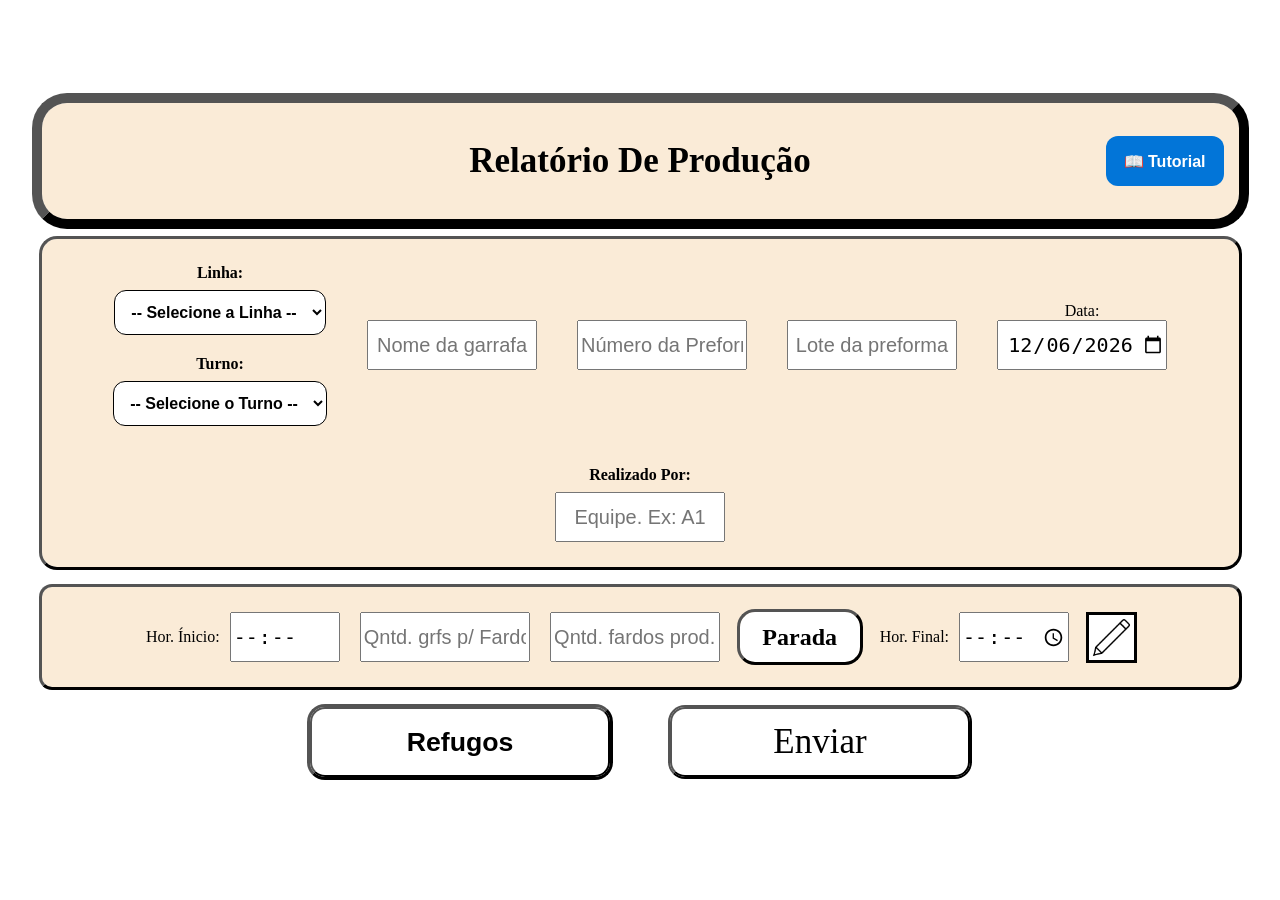
==== commit eede58f4: "Add files via upload" ====
--- a/index.html
+++ b/index.html
@@ -6,6 +6,7 @@
     <meta name="viewport" content="width=device-width, initial-scale=1.0">
     <title>Relatório Produção</title>
     <link rel="stylesheet" href="style.css">
+    <script src="script.js" defer></script>
 </head>
 
 <body class="body">
@@ -64,8 +65,53 @@
         </div>
     </div>
 
+    <!-- Cabeçalho com o botão de Tutorial -->
     <div class="head">
         <h1>Relatório De Produção</h1>
+        <button type="button" class="btn-tutorial" onclick="abrirModalTutorial()">📖 Tutorial</button>
+    </div>
+
+    <!-- =================================================================== -->
+    <!-- MODAL DE TUTORIAL COM VÍDEOS LOCAIS -->
+    <!-- =================================================================== -->
+    <div id="modal-tutorial" class="modal-tutorial" style="display: none;">
+        <div class="modal-tutorial-conteudo">
+            <span class="fechar-tutorial" onclick="fecharModalTutorial()">&times;</span>
+            <h2>Central de Tutoriais</h2>
+
+            <div class="tutorial-container">
+                <!-- Menu Lateral / Lista de Opções -->
+                <div class="tutorial-lista">
+                    <button class="tutorial-item active"
+                        onclick="carregarVideoLocal('videos/Preencher-cabeçalho.mp4', 'Como preencher o Relatório de Produção', this)">
+                        1. Preencher Cabeçalho
+                    </button>
+                    <button class="tutorial-item"
+                        onclick="carregarVideoLocal('videos/Fazer-apontamento.mp4', 'Como registrar produção de Máquina', this)">
+                        2. Registrar Produção e parada de almoço/janta
+                    </button>
+                    <button class="tutorial-item"
+                        onclick="carregarVideoLocal('videos/Registrar-parada.mp4', 'Lançamento de Paradas', this)">
+                        3. Registrar Parada
+                    </button>
+                    <button class="tutorial-item"
+                        onclick="carregarVideoLocal('videos/Registrar-refugo.mp4', 'Lançamento de Refugos de Garrafa e Preforma', this)">
+                        4. Lançar Refugos
+                    </button>
+                </div>
+
+                <!-- Player de Vídeo HTML5 -->
+                <div class="tutorial-player">
+                    <h3 id="tutorial-titulo-video">Como preencher o Relatório de Produção</h3>
+                    <div class="video-wrapper">
+                        <video id="player-tutorial" controls preload="metadata">
+                            <source id="source-tutorial" src="videos/Preencher-cabeçalho.mp4    " type="video/mp4">
+                            O seu navegador não suporta a exibição de vídeos.
+                        </video>
+                    </div>
+                </div>
+            </div>
+        </div>
     </div>
 
     <form id="form-produção" onsubmit="enviarParaPlanilha(event)" oninput="salvarRascunhoCampos()">
@@ -152,387 +198,6 @@
         </div>
     </form>
 
-    <script>
-        function abrirRascunho() {
-            document.getElementById('Rascunho').style.display = 'flex';
-        }
-
-        // ===================================================================
-        // LÓGICA DE CONTAGEM DE TRAÇOS
-        // ===================================================================
-        let contadorTracos = 0;
-
-        const btnAdicionar = document.getElementById('btn-adicionar');
-        const btnResetar = document.getElementById('btn-resetar');
-        const container = document.getElementById('container-marcas');
-        const numTracosDisplay = document.getElementById('num-tracos');
-
-        const classesTracos = [
-            'linha-topo',
-            'linha-direita',
-            'linha-baixo',
-            'linha-esquerda',
-            'linha-diagonal'
-        ];
-
-        // Desenha visualmente 1 traço no DOM
-        function desenharProximoTraco() {
-            const indiceForma = Math.floor(contadorTracos / classesTracos.length);
-            const indiceTraco = contadorTracos % classesTracos.length;
-
-            let formaAtual = container.children[indiceForma];
-            if (!formaAtual) {
-                formaAtual = document.createElement('div');
-                formaAtual.className = 'forma';
-                container.appendChild(formaAtual);
-            }
-
-            const novoTraco = document.createElement('div');
-            novoTraco.className = classesTracos[indiceTraco];
-            formaAtual.appendChild(novoTraco);
-
-            contadorTracos++;
-
-            if (numTracosDisplay) {
-                numTracosDisplay.textContent = contadorTracos;
-            }
-        }
-
-        btnAdicionar.addEventListener('click', () => {
-            desenharProximoTraco();
-            salvarRascunhoCampos(); // Salva no localStorage a cada adição
-        });
-
-        btnResetar.addEventListener('click', () => {
-            container.innerHTML = '';
-            contadorTracos = 0;
-            if (numTracosDisplay) {
-                numTracosDisplay.textContent = 0;
-            }
-            salvarRascunhoCampos(); // Atualiza o localStorage com o valor zerado
-        });
-
-        function validarEIrParaParada() {
-            const qntdFardo = document.getElementById('input-qntd-fardo').value.trim();
-
-            if (qntdFardo !== "") {
-                alert("Envie a produção atual antes de registrar uma parada");
-                return;
-            }
-
-            window.location.href = "selecionar_motivo.html";
-        }
-
-        function atualizarDataOperacional() {
-            const selectTurno = document.getElementById('select-turno');
-            const inputData = document.getElementById('input-data');
-
-            if (!selectTurno || !inputData) return;
-
-            const turno = selectTurno.value.toUpperCase().trim();
-            const agora = new Date();
-
-            if ((turno === "C" || turno === "D" || turno.includes("C") || turno.includes("D")) && agora.getHours() < 5) {
-                agora.setDate(agora.getDate() - 1);
-            }
-
-            const ano = agora.getFullYear();
-            const mes = String(agora.getMonth() + 1).padStart(2, '0');
-            const dia = String(agora.getDate()).padStart(2, '0');
-
-            inputData.value = `${ano}-${mes}-${dia}`;
-        }
-
-        document.getElementById('select-turno').addEventListener('change', atualizarDataOperacional);
-        document.addEventListener('DOMContentLoaded', atualizarDataOperacional);
-
-        var URL_SCRIPT = "https://script.google.com/macros/s/AKfycbzjaXrfzcFEDvrf-auAizsEtl0TroOkfTRsLTho3TFElpJ9dhLrboWbVlhB8NA5agl_/exec";
-
-        // ===================================================================
-        // MODAL REFUGO
-        // ===================================================================
-        function abrirModalRefugo() {
-            document.getElementById('meu-modal-refugo').style.display = 'flex';
-        }
-
-        function fecharModalRefugo() {
-            document.getElementById('meu-modal-refugo').style.display = 'none';
-            document.getElementById('form-refugo').reset();
-        }
-
-        function enviarRefugo(event) {
-            event.preventDefault();
-
-            const linha = document.getElementById('select-Linha-rfg').value;
-            const equipe = document.getElementById('input-name').value;
-            const kgRefugoGrf = document.getElementById('input-refugo-grf').value;
-            const kgRefugoPrf = document.getElementById('input-refugo-prf').value;
-            const turno = document.getElementById('input-turno-refugo').value;
-            const dataRefugo = document.getElementById('input-data').value;
-
-            const corpo = new URLSearchParams();
-            corpo.append("tipo", "refugo");
-            corpo.append("linha_refugo", linha);
-            corpo.append("realizado_por", equipe);
-            corpo.append("quantidade_refugo_grf", kgRefugoGrf);
-            corpo.append("quantidade_refugo_prf", kgRefugoPrf);
-            corpo.append("turno_refugo", turno);
-            corpo.append("data", dataRefugo);
-
-            const botao = event.submitter;
-            botao.innerText = "Enviando...";
-            botao.disabled = true;
-
-            fetch(URL_SCRIPT, {
-                method: 'POST',
-                mode: 'no-cors',
-                headers: { 'Content-Type': 'application/x-www-form-urlencoded' },
-                body: corpo.toString()
-            })
-                .then(() => {
-                    alert("Refugo registrado com sucesso!");
-                    fecharModalRefugo();
-                    botao.innerText = "Enviar";
-                    botao.disabled = false;
-                })
-                .catch(() => {
-                    alert("Erro de conexão. Tente novamente.");
-                    botao.innerText = "Enviar";
-                    botao.disabled = false;
-                });
-        }
-
-        // ===================================================================
-        // LÓGICA DE HORÁRIO ENCADEADO (Das / Até)
-        // ===================================================================
-        const HORARIO_INICIO_MANHA = "05:00";
-        const HORARIO_INICIO_TARDE = "17:00";
-
-        const selectTurno = document.getElementById('select-turno');
-        const inputDas = document.getElementById('input-das');
-        const inputAte = document.getElementById('input-ate');
-
-        function horarioInicialDoTurno(turno) {
-            return (turno === "A" || turno === "B") ? HORARIO_INICIO_MANHA : HORARIO_INICIO_TARDE;
-        }
-
-        function resetarParaNovoTurno(turno) {
-            inputDas.value = horarioInicialDoTurno(turno);
-            inputAte.value = "";
-            salvarRascunhoCampos();
-        }
-
-        selectTurno.addEventListener('change', function () {
-            if (this.value) {
-                resetarParaNovoTurno(this.value);
-            } else {
-                inputDas.value = "";
-                inputAte.value = "";
-                salvarRascunhoCampos();
-            }
-        });
-
-        function avancarHorarioAposEnvio() {
-            if (inputAte.value) {
-                inputDas.value = inputAte.value;
-                inputAte.value = "";
-            }
-            salvarRascunhoCampos();
-        }
-
-        // ===================================================================
-        // PERSISTÊNCIA DO FORMULÁRIO (localStorage)
-        // ===================================================================
-        const CHAVE_RASCUNHO = "rascunho_relatorio_producao";
-
-        // Apenas elementos de input/select devem estar nesta lista
-        const camposPersistentes = [
-            "select-Linha",
-            "select-turno",
-            "input-garrafa",
-            "input-lote-preforma",
-            "input-name",
-            "input-qntd-p-fardo",
-            "input-qntd-fardo",
-            "input-das",
-            "input-ate",
-            "input-motivo-parada",
-            "input-motivo-codigo",
-            "input-preforma",
-            "input-data"
-        ];
-
-        function salvarRascunhoCampos() {
-            const rascunho = {};
-
-            // Salva apenas os valores dos campos válidos
-            camposPersistentes.forEach(function (id) {
-                const elemento = document.getElementById(id);
-                if (elemento) rascunho[id] = elemento.value;
-            });
-
-            // Salva a quantidade inteira de traços
-            rascunho["contadorTracos"] = contadorTracos;
-
-            localStorage.setItem(CHAVE_RASCUNHO, JSON.stringify(rascunho));
-        }
-
-        function restaurarRascunhoCampos() {
-            const dadosSalvos = localStorage.getItem(CHAVE_RASCUNHO);
-            if (!dadosSalvos) return;
-            try {
-                const rascunho = JSON.parse(dadosSalvos);
-
-                // Restaura os campos do formulário
-                camposPersistentes.forEach(function (id) {
-                    const elemento = document.getElementById(id);
-                    if (elemento && rascunho[id] !== undefined) {
-                        elemento.value = rascunho[id];
-                    }
-                });
-
-                // Restaura e redesenha os traços acumulados
-                if (rascunho["contadorTracos"] !== undefined) {
-                    const totalTracosSalvos = rascunho["contadorTracos"];
-                    
-                    // Limpa traços anteriores antes de reconstruir
-                    container.innerHTML = '';
-                    contadorTracos = 0;
-
-                    for (let i = 0; i < totalTracosSalvos; i++) {
-                        desenharProximoTraco();
-                    }
-                }
-
-            } catch (erro) {
-                console.error("Erro ao restaurar rascunho:", erro);
-            }
-        }
-
-        function limparRascunhoCampos() {
-            localStorage.removeItem(CHAVE_RASCUNHO);
-        }
-
-        document.addEventListener('DOMContentLoaded', function () {
-            restaurarRascunhoCampos();
-            verificarMotivoParadaSelecionado();
-
-            const motivoSalvo = document.getElementById('input-motivo-parada').value;
-            if (motivoSalvo) {
-                grupoQuantidades.style.display = 'none';
-                grupoMotivoParada.style.display = 'flex';
-                inputQntdPFardo.required = false;
-                inputQntdFardo.required = false;
-            }
-        });
-
-        // ===================================================================
-        // INTEGRAÇÃO COM TELA DE SELECIONAR MOTIVO
-        // ===================================================================
-        const grupoQuantidades = document.getElementById('grupo-quantidades');
-        const grupoMotivoParada = document.getElementById('grupo-motivo-parada');
-        const inputMotivoParada = document.getElementById('input-motivo-parada');
-        const inputMotivoCodigo = document.getElementById('input-motivo-codigo');
-        const inputQntdPFardo = document.getElementById('input-qntd-p-fardo');
-        const inputQntdFardo = document.getElementById('input-qntd-fardo');
-
-        function verificarMotivoParadaSelecionado() {
-            const codigoSalvo = localStorage.getItem('parada_codigo');
-            const descricaoSalva = localStorage.getItem('parada_descricao');
-            if (codigoSalvo && descricaoSalva) {
-                grupoQuantidades.style.display = 'none';
-                grupoMotivoParada.style.display = 'flex';
-                inputMotivoParada.value = descricaoSalva;
-                inputMotivoCodigo.value = codigoSalvo;
-                inputQntdPFardo.required = false;
-                inputQntdFardo.required = false;
-                localStorage.removeItem('parada_codigo');
-                localStorage.removeItem('parada_descricao');
-                salvarRascunhoCampos();
-            }
-        }
-
-        document.getElementById('btn-limpar-motivo').addEventListener('click', function () {
-            grupoMotivoParada.style.display = 'none';
-            grupoQuantidades.style.display = 'flex';
-            inputMotivoParada.value = '';
-            inputMotivoCodigo.value = '';
-            inputQntdPFardo.required = true;
-            inputQntdFardo.required = true;
-            salvarRascunhoCampos();
-        });
-
-        // ===================================================================
-        // ENVIO DE PRODUÇÃO PARA A PLANILHA
-        // ===================================================================
-        async function enviarParaPlanilha(event) {
-            event.preventDefault();
-
-            const linha = document.getElementById('select-Linha').value;
-            const turno = document.getElementById('select-turno').value;
-            const realizadoPor = document.getElementById('input-name').value;
-            const garrafa = document.getElementById('input-garrafa').value;
-            const lotePreforma = document.getElementById('input-lote-preforma').value;
-            const horasDas = document.getElementById('input-das').value;
-            const horasAte = document.getElementById('input-ate').value;
-            const qntdFardo = document.getElementById('input-qntd-fardo').value;
-            const qntdPFardo = document.getElementById('input-qntd-p-fardo').value;
-            const codigoParada = document.getElementById('input-motivo-codigo').value;
-            const preforma = document.getElementById('input-preforma').value;
-            const data = document.getElementById('input-data').value;
-
-            if (!linha || !turno || !realizadoPor || !horasDas || !horasAte || !data) {
-                alert("Preencha todos os campos obrigatórios.");
-                return;
-            }
-
-            const corpo = new URLSearchParams({
-                tipo: "producao",
-                linha: linha,
-                turno_trabalho: turno,
-                realizado_por: realizadoPor,
-                nome_garrafa: garrafa,
-                lote_preforma: lotePreforma,
-                preforma: preforma,
-                hora_das: horasDas,
-                hora_ate: horasAte,
-                "qntd-fardo": qntdFardo,
-                "qntd-p-fardo": qntdPFardo,
-                defeito_selected: codigoParada,
-                data: data
-            });
-
-            const botao = document.querySelector('.send');
-            botao.innerText = "Enviando...";
-            botao.disabled = true;
-
-            try {
-                avancarHorarioAposEnvio();
-                if (codigoParada) {
-                    document.getElementById('btn-limpar-motivo').click();
-                }
-
-                await fetch(URL_SCRIPT, {
-                    method: 'POST',
-                    mode: 'no-cors',
-                    headers: { 'Content-Type': 'application/x-www-form-urlencoded' },
-                    body: corpo.toString()
-                });
-
-                alert("Registrado com sucesso!");
-
-                setTimeout(() => {
-                    window.location.reload();
-                }, 100);
-
-            } catch (error) {
-                alert("Erro de conexão. Tente novamente.");
-                botao.innerText = "Enviar";
-                botao.disabled = false;
-            }
-        }
-    </script>
-
 </body>
 
 </html>
--- a/style.css
+++ b/style.css
@@ -27,9 +27,13 @@
     border-radius: 25px;
     background-color: antiquewhite;
     display: flex;
-    justify-content: left;
-    align-items: center;
-    box-sizing: border-box;
+    justify-content: right;
+    align-items: center;
+    box-sizing: border-box;
+}
+
+.head button {
+  position: absolute;
 }
 
 .head h1 {
@@ -488,4 +492,146 @@
       background-color: black;
       transform: rotate(-45deg);
       transform-origin: center;
-    }+    }
+
+    /* =================================================================== */
+/* BOTÃO E MODAL DE TUTORIAL                                           */
+/* =================================================================== */
+
+.btn-tutorial {
+    background-color: #0275d8;
+    color: white;
+    border: none;
+    padding: 10px 18px;
+    font-size: 16px;
+    font-weight: bold;
+    border-radius: 12px;
+    cursor: pointer;
+    margin-right: auto;
+    transition: background-color 0.2s;
+    height: 50px;
+}
+
+.btn-tutorial:hover {
+    background-color: #025aa5;
+}
+
+.modal-tutorial {
+    display: none;
+    position: fixed;
+    z-index: 10000;
+    left: 0;
+    top: 0;
+    width: 100%;
+    height: 100%;
+    background-color: rgba(0, 0, 0, 0.75);
+    justify-content: center;
+    align-items: center;
+}
+
+.modal-tutorial-conteudo {
+    background-color: #ffffff;
+    padding: 25px;
+    border-radius: 15px;
+    width: 90%;
+    max-width: 900px;
+    max-height: 90vh;
+    overflow-y: auto;
+    position: relative;
+    box-shadow: 0 5px 20px rgba(0,0,0,0.4);
+    font-family: Arial, sans-serif;
+}
+
+.fechar-tutorial {
+    position: absolute;
+    top: 15px;
+    right: 20px;
+    font-size: 28px;
+    font-weight: bold;
+    color: #888;
+    cursor: pointer;
+}
+
+.fechar-tutorial:hover {
+    color: #000;
+}
+
+.tutorial-container {
+    display: flex;
+    flex-direction: row;
+    gap: 20px;
+    margin-top: 15px;
+}
+
+/* Lista Lateral de Vídeos */
+.tutorial-lista {
+    flex: 1;
+    min-width: 200px;
+    display: flex;
+    flex-direction: column;
+    gap: 10px;
+}
+
+.tutorial-item {
+    background-color: #f1f1f1;
+    border: 1px solid #ccc;
+    padding: 12px;
+    border-radius: 8px;
+    text-align: left;
+    font-size: 15px;
+    font-weight: bold;
+    cursor: pointer;
+    transition: all 0.2s ease;
+}
+
+.tutorial-item:hover {
+    background-color: #e2e2e2;
+}
+
+.tutorial-item.active {
+    background-color: #0275d8;
+    color: white;
+    border-color: #025aa5;
+}
+
+/* Player Responsivo */
+.tutorial-player {
+    flex: 2;
+    display: flex;
+    flex-direction: column;
+    align-items: center;
+}
+
+.tutorial-player h3 {
+    margin-top: 0;
+    margin-bottom: 12px;
+    font-size: 18px;
+    color: #333;
+    text-align: center;
+}
+
+.video-wrapper {
+    position: relative;
+    width: 100%;
+    padding-bottom: 56.25%; /* Proporção 16:9 */
+    height: 0;
+    background-color: #000;
+    border-radius: 10px;
+    overflow: hidden;
+}
+
+.video-wrapper iframe,
+.video-wrapper video {
+    position: absolute;
+    top: 0;
+    left: 0;
+    width: 100%;
+    height: 100%;
+}
+
+/* Ajustes para Telas Menores (Celulares/Tablets) */
+@media (max-width: 768px) {
+    .tutorial-container {
+        flex-direction: column;
+    }
+}
